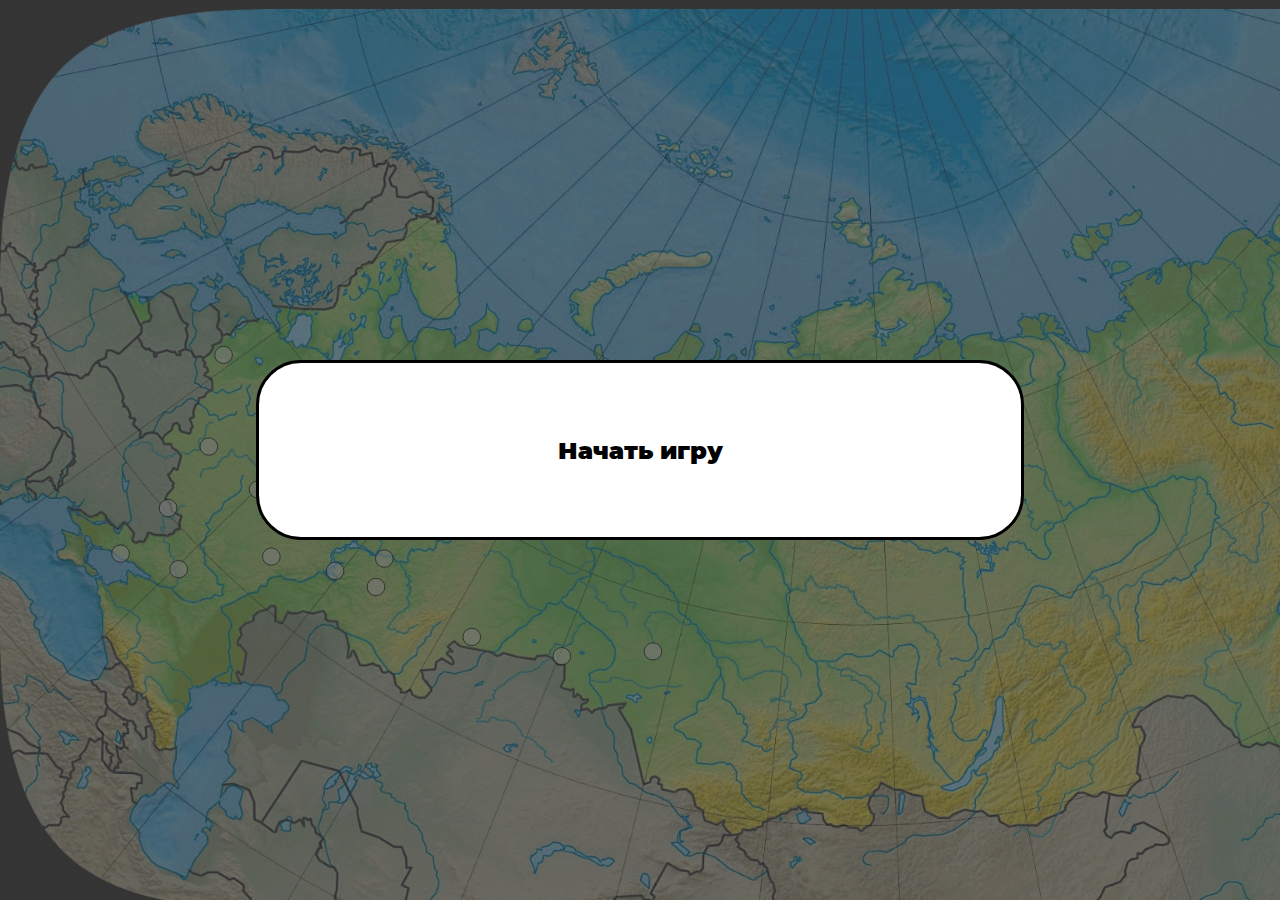
==== millionniki.html @ 99347e07 "awsd" ====
<!-- ВНИМАНИЕ!!! 

ЕСЛИ ВАМ ДОРОГИ ВАШИ ГЛАЗА, ПОЖАЛУЙСТА, НЕ ЧИТАЙТЕ МОЙ КОД!!! -->

<!DOCTYPE html>
<html lang="ru">

<head>

    <link rel="apple-touch-icon" sizes="57x57" href="icons/apple-icon-57x57.png">
    <link rel="apple-touch-icon" sizes="60x60" href="icons/apple-icon-60x60.png">
    <link rel="apple-touch-icon" sizes="72x72" href="icons/apple-icon-72x72.png">
    <link rel="apple-touch-icon" sizes="76x76" href="icons/apple-icon-76x76.png">
    <link rel="apple-touch-icon" sizes="114x114" href="icons/apple-icon-114x114.png">
    <link rel="apple-touch-icon" sizes="120x120" href="icons/apple-icon-120x120.png">
    <link rel="apple-touch-icon" sizes="144x144" href="icons/apple-icon-144x144.png">
    <link rel="apple-touch-icon" sizes="152x152" href="icons/apple-icon-152x152.png">
    <link rel="apple-touch-icon" sizes="180x180" href="icons/apple-icon-180x180.png">
    <link rel="icon" type="image/png" sizes="192x192" href="icons/android-icon-192x192.png">
    <link rel="icon" type="image/png" sizes="32x32" href="icons/favicon-32x32.png">
    <link rel="icon" type="image/png" sizes="96x96" href="icons/favicon-96x96.png">
    <link rel="icon" type="image/png" sizes="16x16" href="icons/favicon-16x16.png">
    <link rel="manifest" href="icons/manifest.json">
    <meta name="msapplication-TileColor" content="#ffffff">
    <meta name="msapplication-TileImage" content="icons/ms-icon-144x144.png">
    <meta name="theme-color" content="#ffffff">

    <meta charset="UTF-8">
    <meta name="viewport" content="width=device-width, initial-scale=1.0">
    <title>Города-миллионники</title>
    <link rel="stylesheet" href="css/millionniki.css">
</head>

<body>

    <div id="context-menu">
		<button id="help" onclick="help()" class="context-menu__button">Подсказка</button>
		<button id="timerViewButton" onclick="timerView()" class="context-menu__button">Скрыть таймер</button>
        <button onclick="document.location.reload()" class="context-menu__button">Играть заново</button>
		<a href="index.html" class="context-menu__button" id="mainpage">На главную</a>
	</div>

    <div id="all">
        <div id="start_screen">
            <button id="start_button" onclick="startGame()">Начать игру</button>
            <div id="win">
                <h2 id="victory"><span id="result1"></span> Твой результат... <span id="result"></span>!
                    <br>Количество ошибок: <span id="wrong"></span>
                    <br><span id="hints">Взято подсказок: <span id="helps"></span></span>
                    <br>Общая правильность ответов: <span id="percent"></span>
                </h2>
                <br>
                <button id="retry" onclick="retry()">Играть еще раз</button>
            </div>
        </div>
        <div class="content">
            <div id="map">
                <svg class="cityes" version="1.1" id="svg1" viewBox="0 0 1920 1080" sodipodi:docname="GORODA.svg"
                    xml:space="preserve" inkscape:version="1.3.2 (091e20e, 2023-11-25)"
                    xmlns:inkscape="http://www.inkscape.org/namespaces/inkscape"
                    xmlns:sodipodi="http://sodipodi.sourceforge.net/DTD/sodipodi-0.dtd" xmlns="http://www.w3.org/2000/svg"
                    xmlns:svg="http://www.w3.org/2000/svg">
                    <defs id="defs1" />
                    <sodipodi:namedview id="namedview1" pagecolor="#ffffff" bordercolor="#000000" borderopacity="0.25"
                        inkscape:showpageshadow="2" inkscape:pageopacity="0.0" inkscape:pagecheckerboard="0"
                        inkscape:deskcolor="#d1d1d1" showgrid="false" inkscape:zoom="0.70710678" inkscape:cx="679.52962"
                        inkscape:cy="647.70981" inkscape:window-width="1920" inkscape:window-height="1016"
                        inkscape:window-x="0" inkscape:window-y="27" inkscape:window-maximized="1"
                        inkscape:current-layer="svg1" />
                    <g inkscape:groupmode="layer" id="layer1" inkscape:label="cityes">
                        <ellipse class="point" style="fill-opacity:1;stroke-width:1.13272" id="novosibirsk"
                            onclick="checkAnswer('novosibirsk')" cx="842.72559" cy="835.73132" rx="13.279696" ry="12.972282"
                            stroke="#000000" />
                        <ellipse class="point" style="display:inline;fill-opacity:1;stroke-width:1.13272" id="omsk"
                            onclick="checkAnswer('omsk')" cx="707.71545" cy="806.88074" rx="13.279696" ry="12.972282"
                            stroke="#000000" />
                        <ellipse class="point" style="fill-opacity:1;stroke-width:1.13272" id="chelabinsk"
                            onclick="checkAnswer('chelabinsk')" cx="563.98016" cy="731.93573" rx="13.279696" ry="12.972282"
                            stroke="#000000" />
                        <ellipse class="point" style="display:inline;fill-opacity:1;stroke-width:1.13272" id="ekaterinburg"
                            onclick="checkAnswer('ekaterinburg')" cx="576.39075" cy="689.47595" rx="13.279696"
                            ry="12.972282" stroke="#000000" />
                        <ellipse class="point" style="fill-opacity:1;stroke-width:1.13272" id="ufa"
                            onclick="checkAnswer('ufa')" cx="502.62357" cy="707.8833" rx="13.279696" ry="12.972282"
                            stroke="#000000" />
                        <ellipse class="point" style="display:inline;fill-opacity:1;stroke-width:1.13272" id="kazan"
                            onclick="checkAnswer('kazan')" cx="437.15057" cy="632.82611" rx="13.279696" ry="12.972282"
                            stroke="#000000" />
                        <ellipse class="point" style="display:inline;fill-opacity:1;stroke-width:1.13272" id="samara"
                            onclick="checkAnswer('samara')" cx="407.03064" cy="686.40381" rx="13.279696" ry="12.972282"
                            stroke="#000000" />
                        <ellipse class="point" style="display:inline;fill-opacity:1;stroke-width:1.13272" id="volgograd"
                            onclick="checkAnswer('volgograd')" cx="267.98691" cy="705.32361" rx="13.279696" ry="12.972282"
                            stroke="#000000" />
                        <ellipse class="point" style="fill-opacity:1;stroke-width:1.13272" id="voronez"
                            onclick="checkAnswer('voronez')" cx="252.16696" cy="613.58954" rx="13.279696" ry="12.972282"
                            stroke="#000000" />
                        <ellipse class="point" style="fill-opacity:1;stroke-width:1.13272" id="moscow"
                            onclick="checkAnswer('moscow')" cx="313.26642" cy="521.34369" rx="13.279696" ry="12.972282"
                            stroke="#000000" />
                        <ellipse class="point" style="fill-opacity:1;stroke-width:1.13272" id="spb"
                            onclick="checkAnswer('spb')" cx="335.31152" cy="383.86804" rx="13.279696" ry="12.972282"
                            stroke="#000000" />
                        <ellipse class="point" style="fill-opacity:1;stroke-width:1.13272" id="rostovND"
                            onclick="checkAnswer('rostovND')" cx="180.8098" cy="681.86877" rx="13.279696" ry="12.972282"
                            stroke="#000000" />
                        <ellipse class="point" style="fill-opacity:1;stroke-width:1.13272" id="nizni-novgorod"
                            onclick="checkAnswer('nizni-novgorod')" cx="386.9996" cy="585.74921" rx="13.279696"
                            ry="12.972282" stroke="#000000" />
                        <ellipse class="point" style="fill-opacity:1;stroke-width:1.13272" id="perm"
                            onclick="checkAnswer('perm')" cx="541.57764" cy="635.34613" rx="13.279696" ry="12.972282"
                            stroke="#000000" />
                        <ellipse class="point" style="fill-opacity:1;stroke-width:1.13272" id="krasnoiarsk"
                            onclick="checkAnswer('krasnoiarsk')" cx="979.41486" cy="828.63495" rx="13.279696" ry="12.972282"
                            stroke="#000000" />
                    </g>
                </svg>
            </div>
        </div>
        <div id="question">
            <br>
            <span id="timer">00:00.00</span>
            <span id="questDescription"></span>
        </div>
    </div>

    <h2 id="portraitOr">Привет! чтобы пройти этот тест с телефона,
        <br>нужно нажать на три точки в верхнем углу экрана,
        <br>далее "Добавить на главный экран" и "Установить"
    </h2>

    <script src="js/millionniki.js"></script>
    <script>
        if ('serviceWorker' in navigator) {
         window.addEventListener('load', function() {  
           navigator.serviceWorker.register('/sw.js').then(
             function(registration) {
               console.log('ServiceWorker registration successful with scope: ', registration.scope); },
             function(err) {
               console.log('ServiceWorker registration failed: ', err);
             });
         });
        }
        </script>
</body>

</html>
---- css/millionniki.css ----
* {
    box-sizing: border-box;
    user-select: none;
}

@font-face {
    font-family: 'F1';
    src: url('fonts/ofont.ru_Montserrat.ttf');
}

body {
    margin: 0;
    padding: 0;
    background-color: #353535;
    font-family: 'F1';
}

#start_screen {
    width: 100vw;
    height: 100vh;
    position: fixed;
    z-index: 1;
    background-color: #3535359f;

    display: flex;
    justify-content: center;
    align-items: center;
    visibility: visible;
}

#start_button {
    width: 60%;
    min-height: 20%;
    cursor: pointer;
    font-size: 150%;
    border: solid 3px;
    border-radius: 45px;
    padding: 10px;
    font-family: 'F1';
    background-color: white;
    transition: background-color 0.7s;
}
#start_button:hover {
    background-color: rgba(241, 241, 241, 0.801);
    transition: background-color 0.5s;
}
#start_button:active {
    transition: none;
    background-color: rgba(108, 250, 52, 0.945);
}

#win {
    display: none;
    text-align: center;
}

#retry {
    width: 60%;
    min-height: 20%;
    cursor: pointer;
    font-size: 150%;
    border: solid 3px;
    border-radius: 45px;
    padding: 10px;
    font-family: 'F1';
    background-color: white;
    transition: background-color 0.7s;
}
#retry:hover {
    background-color: rgba(241, 241, 241, 0.801);
    transition: background-color 0.5s;
}
#retry:active {
    transition: none;
    background-color: rgba(108, 250, 52, 0.945);
}

#victory {
    text-align: center;
    line-height: 1.7;
    font-size: 150%;
    border: solid 3px;
    border-radius: 45px;
    padding: 30px;
    background-color: white;
}

#result {
    /* color: rgb(0, 199, 0); */
    color: #1e00ca;
}
#wrong {
    color: #f30000;
}
#percent {
    color: rgb(0, 199, 0);
}

.content {
    display: flex;
    justify-content: center;
}

#map {
    background-image: url('/images/KARTA.png');
    background-repeat: no-repeat;
    background-size: cover;
    margin: 1vh 0 0 0;
    height: 100vh;
    position: fixed;
    z-index: 0;
}

#svg1 {
    height: 100%;
    width: 100%;
}

.point {
    cursor: pointer;
    fill: rgba(233, 233, 233, 0.562);
    transition: all .4s;
}

.point:hover {
    fill: rgba(212, 212, 212, 0.562);
}

.point:active {
    fill: rgba(255, 255, 255, 0.774);
}

#question {
    display: grid;
    grid-template-columns: 1fr 1fr 4fr 2fr;
    height: 12vh;
    visibility: hidden;
    position: fixed;
    top: 85%;
    min-width: 100%;
    background-color: rgba(0, 0, 0, 0.795);
}

#questDescription {
    align-self: center;
    color: antiquewhite;
    font-family: 'F1';
    font-size: 2vw;
    text-align: center;
    user-select: none;
}

#timer {
    justify-self: flex-start;
    align-self: center;
    color: rgb(170, 255, 152);
    font-family: 'F1';
    font-size: 2vw;
    user-select: none;
}

#portraitOr {
    display: none;
}

#context-menu {
	padding: 1vh 0 1vh 0;
	width: 11vw;
	display: none;
	position: absolute;
	background-color: rgb(248, 248, 248);
	border: 0.1vh solid #ccc;
	border-radius: 1vh;
	box-shadow: 0.2vh 0.2vh 0.5vh rgba(0, 0, 0, 0.2);
	z-index: 1000;
}
.context-menu__button {
	font-family: 'Franklin Gothic Medium', 'Arial Narrow', Arial, sans-serif;
	font-size: 2vh;
	width: 100%;
	background: none;
	border: none;
	display: block;
	padding: 1vh;
	cursor: pointer;
    text-wrap: nowrap;
}
.context-menu__button:hover {
	background-color: #f0f0f0;
}

a.context-menu__button {
	color: #000;
	text-decoration: none;
	text-align: center;
}

#timerViewButton {
    display: none;
}

#help {
    display: none;
}

#helps {
    color: #f30000;
}

#mainpage {
    border-top: solid 0.2vh;
}

#hints {
    display: none;
}


@media (orientation = portrait) {
    #all {
        display: none;
    }

    #portraitOr {
        display: block;
        text-align: center;
        color: antiquewhite;
    }

}
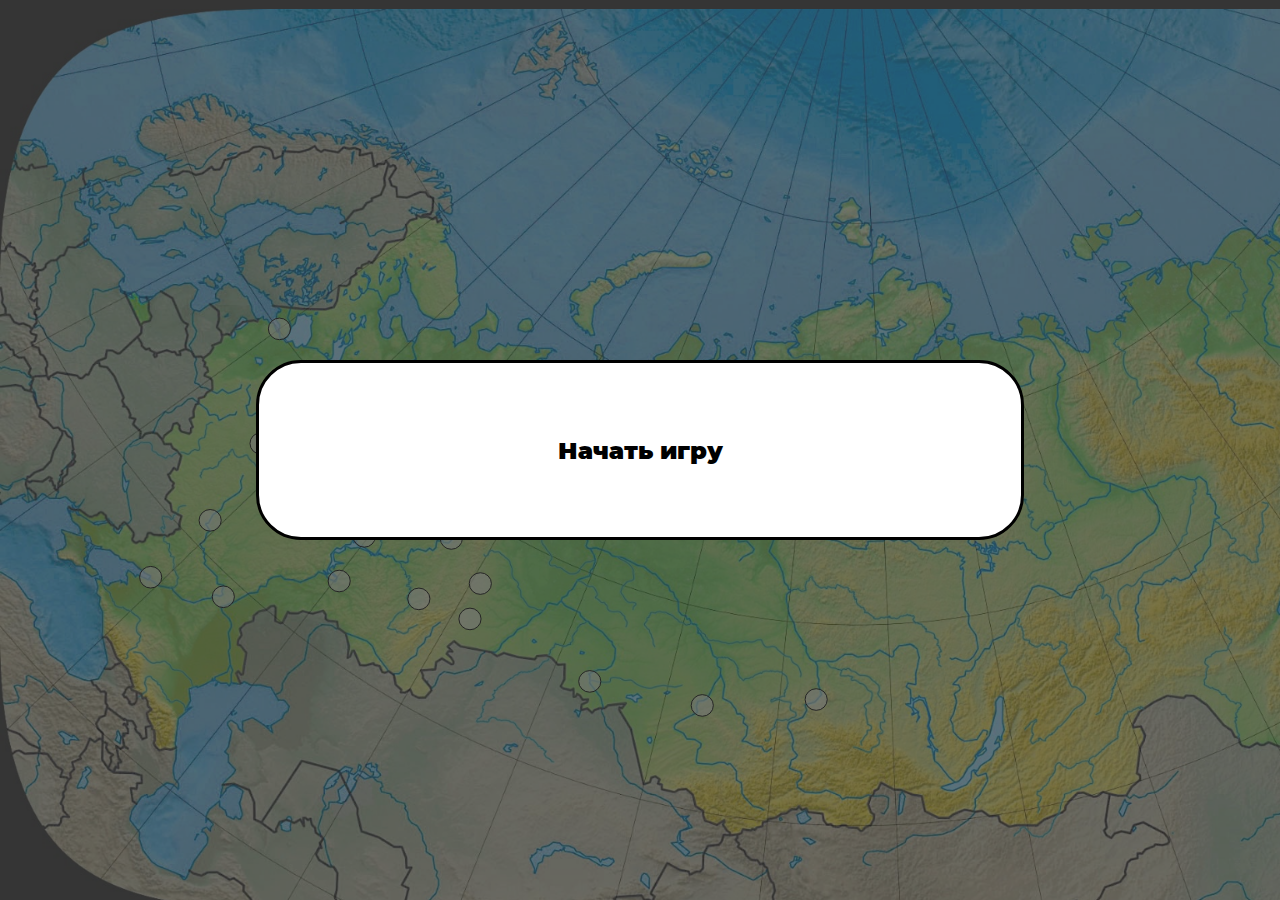
==== commit 893abcc4: "asd" ====
--- a/millionniki.html
+++ b/millionniki.html
@@ -37,7 +37,7 @@
 		<button id="help" onclick="help()" class="context-menu__button">Подсказка</button>
 		<button id="timerViewButton" onclick="timerView()" class="context-menu__button">Скрыть таймер</button>
         <button onclick="document.location.reload()" class="context-menu__button">Играть заново</button>
-		<a href="index.html" class="context-menu__button" id="mainpage">На главную</a>
+		<a draggable="false" href="index.html" class="context-menu__button" id="mainpage">На главную</a>
 	</div>
 
     <div id="all">
@@ -46,7 +46,7 @@
             <div id="win">
                 <h2 id="victory"><span id="result1"></span> Твой результат... <span id="result"></span>!
                     <br>Количество ошибок: <span id="wrong"></span>
-                    <br><span id="hints">Взято подсказок: <span id="helps"></span></span>
+                    <span id="hints"><br>Взято подсказок: <span id="helps"></span></span>
                     <br>Общая правильность ответов: <span id="percent"></span>
                 </h2>
                 <br>
@@ -55,7 +55,7 @@
         </div>
         <div class="content">
             <div id="map">
-                <svg class="cityes" version="1.1" id="svg1" viewBox="0 0 1920 1080" sodipodi:docname="GORODA.svg"
+                <svg class="cityes" version="1.1" id="svg1" viewBox="0 0 1920 1080" preserveAspectRatio="xMinYMin slice" sodipodi:docname="GORODA.svg"
                     xml:space="preserve" inkscape:version="1.3.2 (091e20e, 2023-11-25)"
                     xmlns:inkscape="http://www.inkscape.org/namespaces/inkscape"
                     xmlns:sodipodi="http://sodipodi.sourceforge.net/DTD/sodipodi-0.dtd" xmlns="http://www.w3.org/2000/svg"
@@ -141,7 +141,7 @@
              });
          });
         }
-        </script>
+    </script>
 </body>
 
 </html>--- a/css/millionniki.css
+++ b/css/millionniki.css
@@ -44,7 +44,7 @@
     background-color: rgba(241, 241, 241, 0.801);
     transition: background-color 0.5s;
 }
-#start_button:active {
+#start_button:hover:active {
     transition: none;
     background-color: rgba(108, 250, 52, 0.945);
 }
@@ -211,10 +211,6 @@
     border-top: solid 0.2vh;
 }
 
-#hints {
-    display: none;
-}
-
 
 @media (orientation = portrait) {
     #all {
